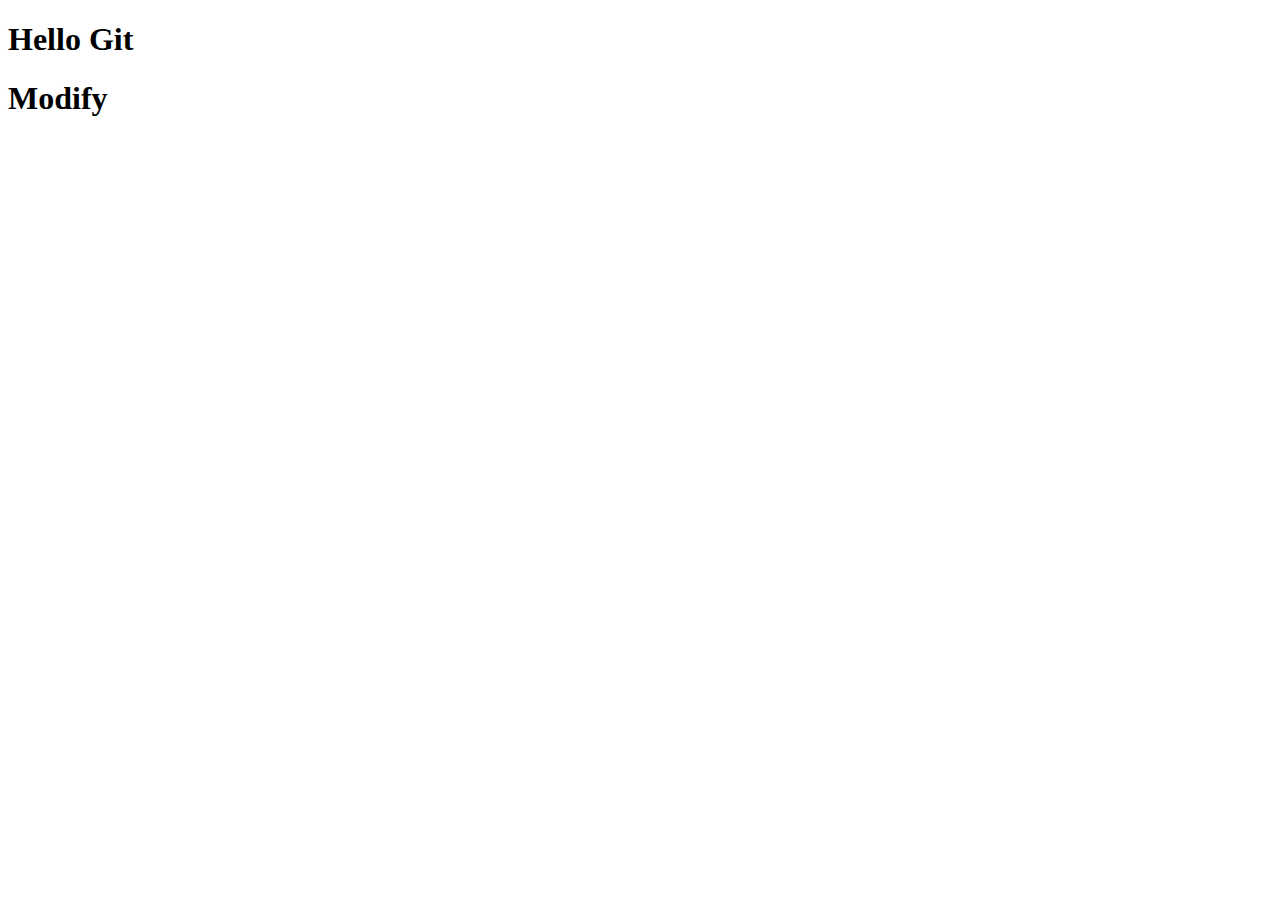
==== Workshop/GitHub-Sandbox/index.html @ 0dd4ca97 "saved changes" ====
<!DOCTYPE html>
<html>
<head>
  <meta charset="UTF-8">
  <meta http-equiv="X-UA-Compatible" content="IE=edge">
  <meta name="viewport" content="width=device-width, initial-scale=1.0">
  <link rel="stylesheet" type="text/css" href="style.css"/>
  <title>Hello Git</title>
</head>
<body>
   <h1>Hello Git</h1>
   <h1>Modify</h1>
</body>
</html>
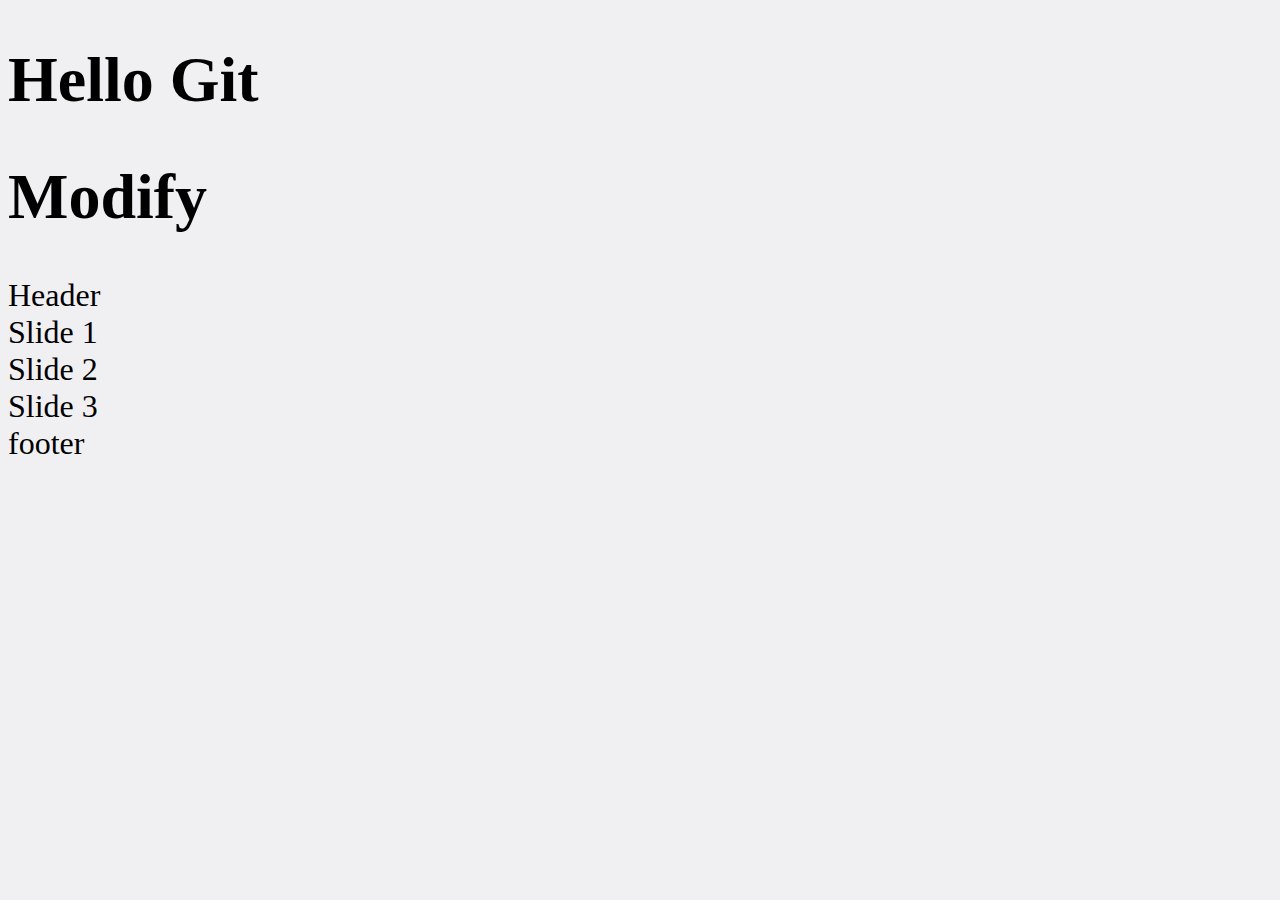
==== commit 17087637: "added slide 3" ====
--- a/Workshop/GitHub-Sandbox/index.html
+++ b/Workshop/GitHub-Sandbox/index.html
@@ -4,11 +4,18 @@
   <meta charset="UTF-8">
   <meta http-equiv="X-UA-Compatible" content="IE=edge">
   <meta name="viewport" content="width=device-width, initial-scale=1.0">
-  <link rel="stylesheet" type="text/css" href="style.css"/>
+  <link rel="stylesheet" type="text/css" href="styles.css"/>
   <title>Hello Git</title>
 </head>
 <body>
    <h1>Hello Git</h1>
    <h1>Modify</h1>
+   <header>Header</header>
+   <div class="slider">
+     <div>Slide 1</div>
+     <div>Slide 2</div>
+     <div>Slide 3</div>
+   </div>
+   <footer>footer</footer>
 </body>
 </html>--- a/Workshop/GitHub-Sandbox/styles.css
+++ b/Workshop/GitHub-Sandbox/styles.css
@@ -0,0 +1,4 @@
+body {
+  background-color: #f0f0f2;
+  font-size: 2em;
+}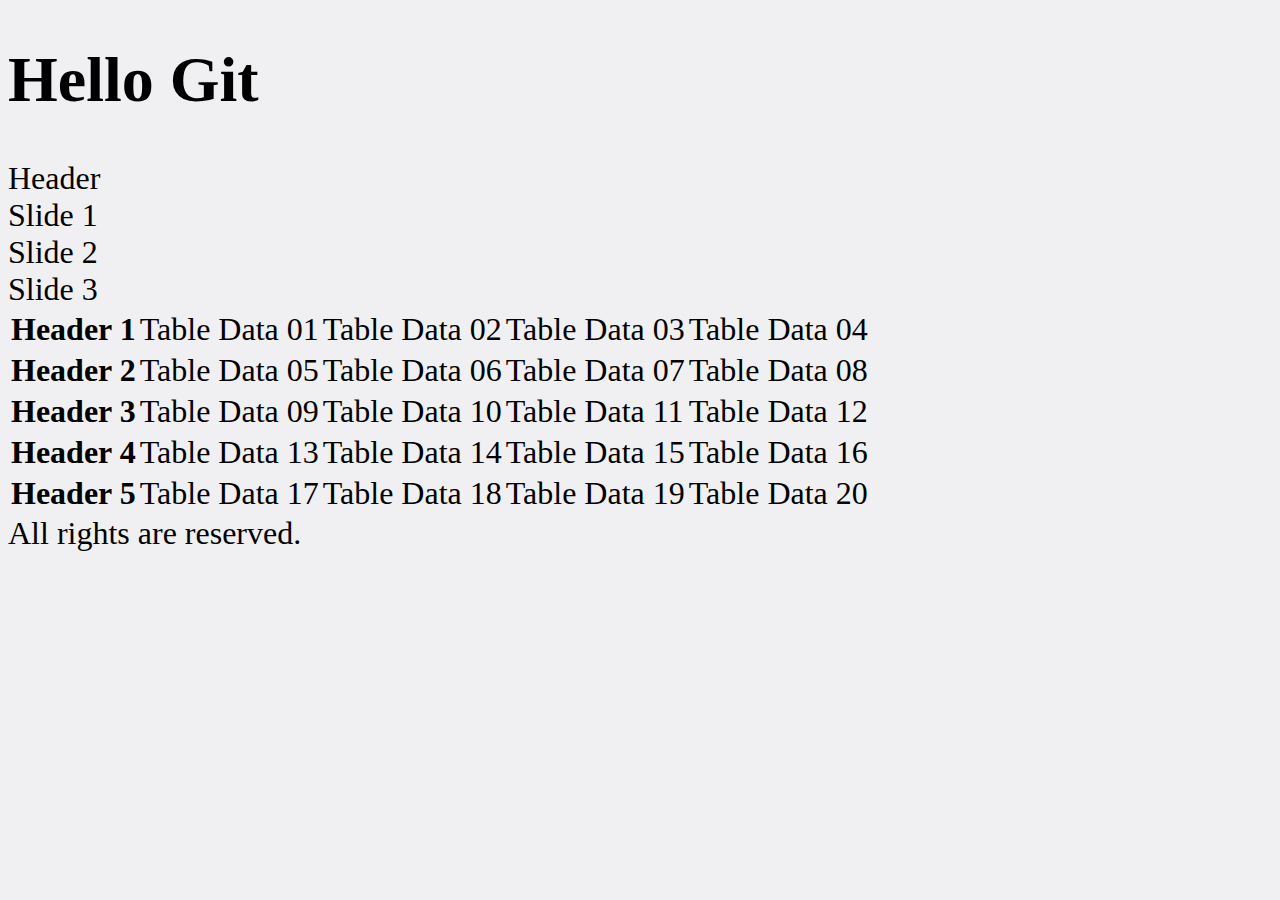
==== commit 275dd54c: "added table" ====
--- a/Workshop/GitHub-Sandbox/index.html
+++ b/Workshop/GitHub-Sandbox/index.html
@@ -9,13 +9,53 @@
 </head>
 <body>
    <h1>Hello Git</h1>
-   <h1>Modify</h1>
    <header>Header</header>
    <div class="slider">
      <div>Slide 1</div>
      <div>Slide 2</div>
      <div>Slide 3</div>
    </div>
-   <footer>footer</footer>
+
+   <!----------Table---------->
+
+   <table>
+    <tr>
+      <th scope="col">Header 1</th>
+      <td>Table Data 01</td>
+      <td>Table Data 02</td>
+      <td>Table Data 03</td>
+      <td>Table Data 04</td>
+    </tr>
+    <tr>
+      <th scope="col">Header 2</th>
+      <td>Table Data 05</td>
+      <td>Table Data 06</td>
+      <td>Table Data 07</td>
+      <td>Table Data 08</td>
+    </tr>
+    <tr>
+      <th scope="col">Header 3</th>
+      <td>Table Data 09</td>
+      <td>Table Data 10</td>
+      <td>Table Data 11</td>
+      <td>Table Data 12</td>
+    </tr>
+    <tr>
+      <th scope="col">Header 4</th>
+      <td>Table Data 13</td>
+      <td>Table Data 14</td>
+      <td>Table Data 15</td>
+      <td>Table Data 16</td>
+    </tr>
+    <tr>
+      <th scope="col">Header 5</th>
+      <td>Table Data 17</td>
+      <td>Table Data 18</td>
+      <td>Table Data 19</td>
+      <td>Table Data 20</td>
+    </tr>
+   </table>
+
+   <footer>All rights are reserved.</footer>
 </body>
 </html>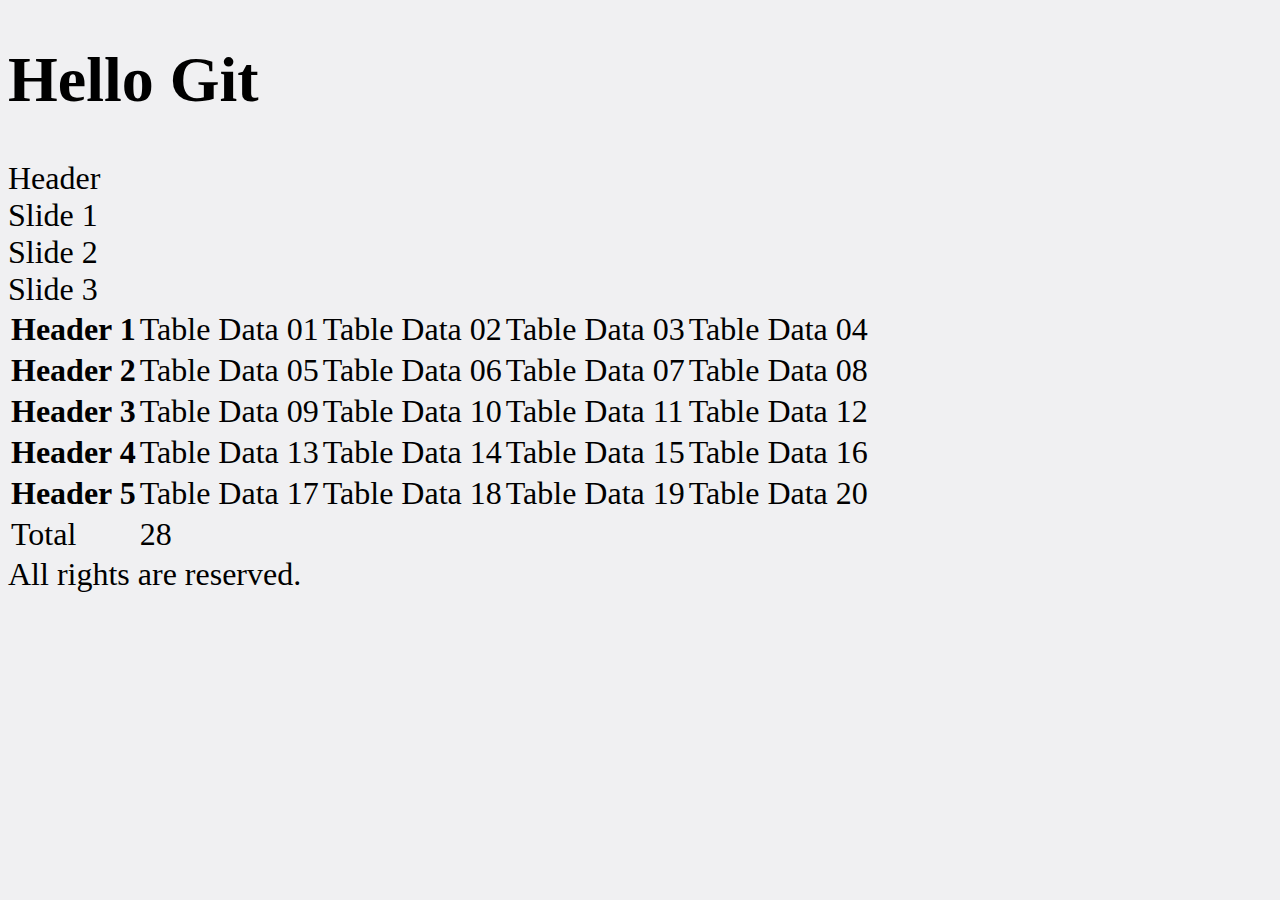
==== commit 2a8bfc67: "added tfoot" ====
--- a/Workshop/GitHub-Sandbox/index.html
+++ b/Workshop/GitHub-Sandbox/index.html
@@ -1,61 +1,72 @@
 <!DOCTYPE html>
 <html>
+
 <head>
   <meta charset="UTF-8">
   <meta http-equiv="X-UA-Compatible" content="IE=edge">
   <meta name="viewport" content="width=device-width, initial-scale=1.0">
-  <link rel="stylesheet" type="text/css" href="styles.css"/>
+  <link rel="stylesheet" type="text/css" href="styles.css" />
   <title>Hello Git</title>
 </head>
+
 <body>
-   <h1>Hello Git</h1>
-   <header>Header</header>
-   <div class="slider">
-     <div>Slide 1</div>
-     <div>Slide 2</div>
-     <div>Slide 3</div>
-   </div>
+  <h1>Hello Git</h1>
+  <header>Header</header>
+  <div class="slider">
+    <div>Slide 1</div>
+    <div>Slide 2</div>
+    <div>Slide 3</div>
+  </div>
 
-   <!----------Table---------->
+  <!----------Table---------->
 
-   <table>
-    <tr>
-      <th scope="col">Header 1</th>
-      <td>Table Data 01</td>
-      <td>Table Data 02</td>
-      <td>Table Data 03</td>
-      <td>Table Data 04</td>
-    </tr>
-    <tr>
-      <th scope="col">Header 2</th>
-      <td>Table Data 05</td>
-      <td>Table Data 06</td>
-      <td>Table Data 07</td>
-      <td>Table Data 08</td>
-    </tr>
-    <tr>
-      <th scope="col">Header 3</th>
-      <td>Table Data 09</td>
-      <td>Table Data 10</td>
-      <td>Table Data 11</td>
-      <td>Table Data 12</td>
-    </tr>
-    <tr>
-      <th scope="col">Header 4</th>
-      <td>Table Data 13</td>
-      <td>Table Data 14</td>
-      <td>Table Data 15</td>
-      <td>Table Data 16</td>
-    </tr>
-    <tr>
-      <th scope="col">Header 5</th>
-      <td>Table Data 17</td>
-      <td>Table Data 18</td>
-      <td>Table Data 19</td>
-      <td>Table Data 20</td>
-    </tr>
-   </table>
+  <table>
+    <thead>
+      <tr>
+        <th scope="col">Header 1</th>
+        <td>Table Data 01</td>
+        <td>Table Data 02</td>
+        <td>Table Data 03</td>
+        <td>Table Data 04</td>
+      </tr>
+    </thead>
+    <tbody>
+      <tr>
+        <th scope="col">Header 2</th>
+        <td>Table Data 05</td>
+        <td>Table Data 06</td>
+        <td>Table Data 07</td>
+        <td>Table Data 08</td>
+      </tr>
+      <tr>
+        <th scope="col">Header 3</th>
+        <td>Table Data 09</td>
+        <td>Table Data 10</td>
+        <td>Table Data 11</td>
+        <td>Table Data 12</td>
+      </tr>
+      <tr>
+        <th scope="col">Header 4</th>
+        <td>Table Data 13</td>
+        <td>Table Data 14</td>
+        <td>Table Data 15</td>
+        <td>Table Data 16</td>
+      </tr>
+      <tr>
+        <th scope="col">Header 5</th>
+        <td>Table Data 17</td>
+        <td>Table Data 18</td>
+        <td>Table Data 19</td>
+        <td>Table Data 20</td>
+      </tr>
+      <tfoot>
+        <td>Total</td>
+        <td>28</td>
+      </tfoot>
+    </tbody>
+  </table>
 
-   <footer>All rights are reserved.</footer>
+  <footer>All rights are reserved.</footer>
 </body>
+
 </html>